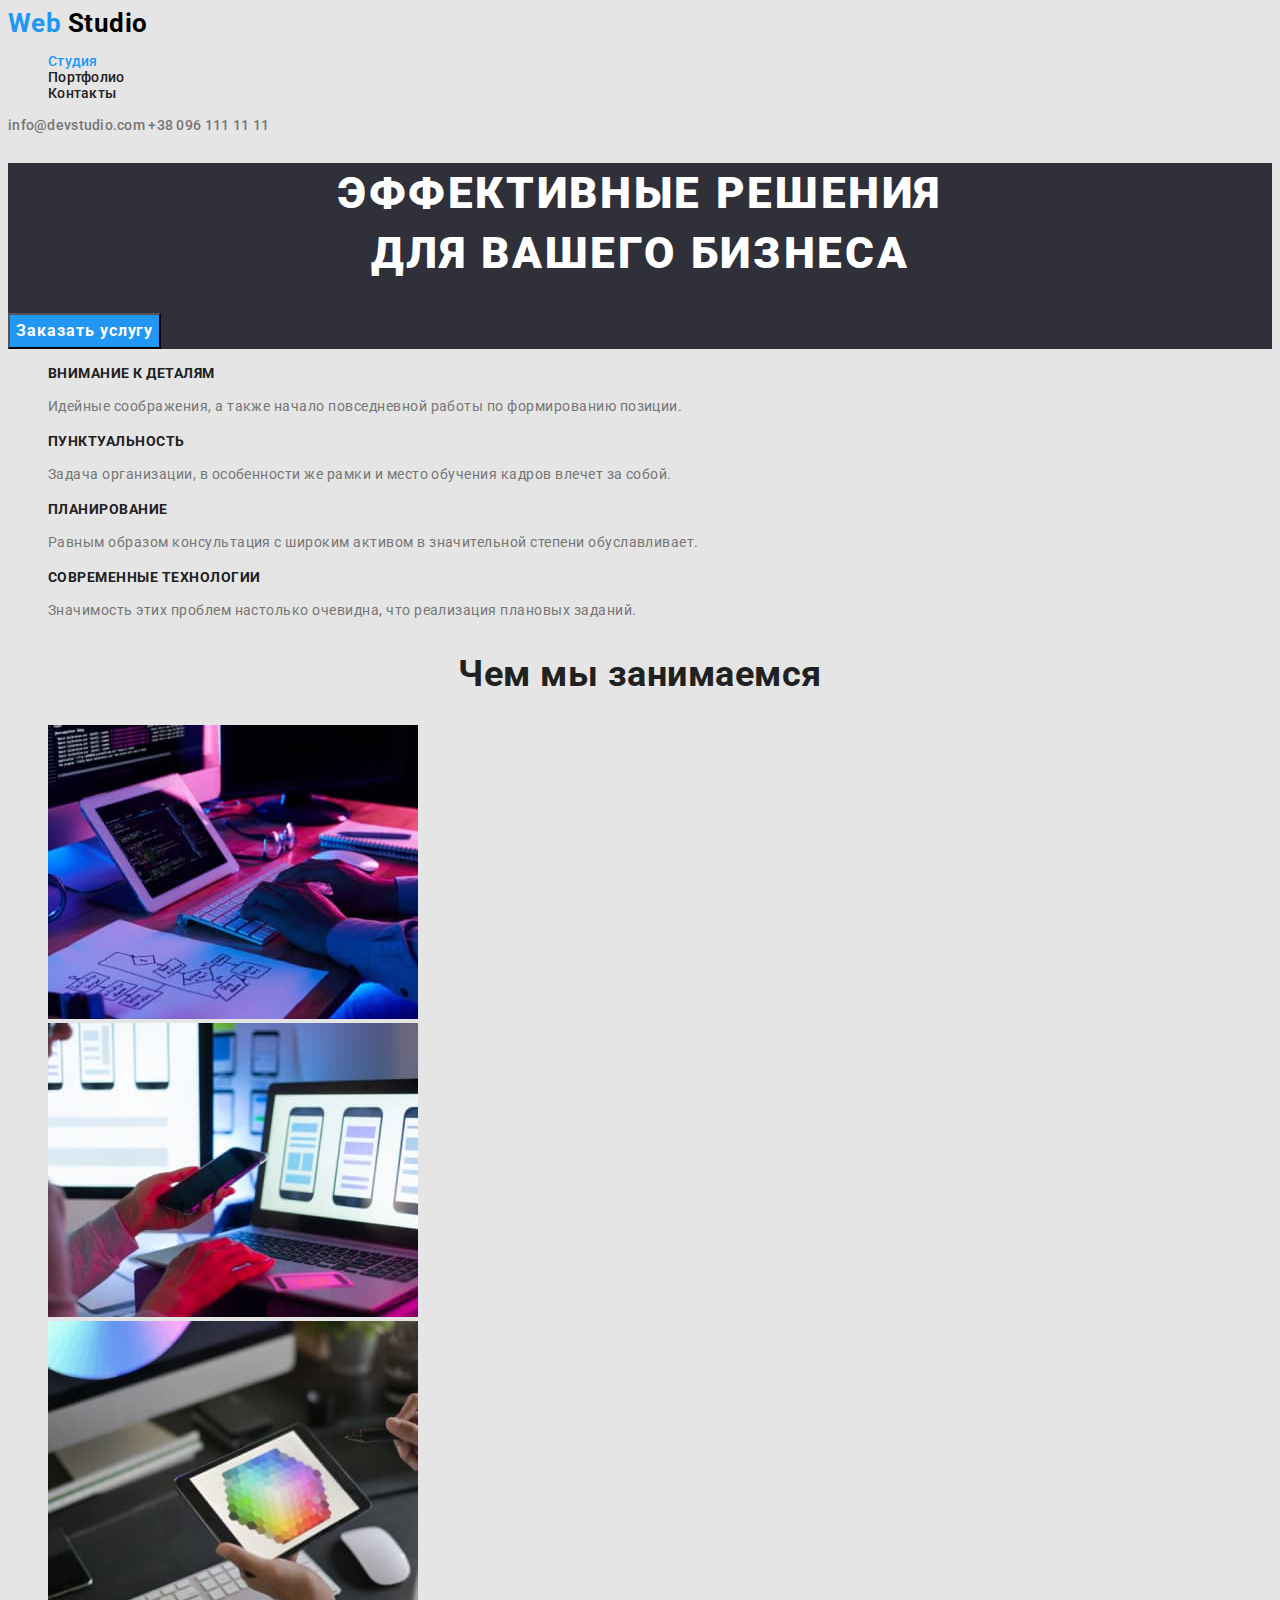
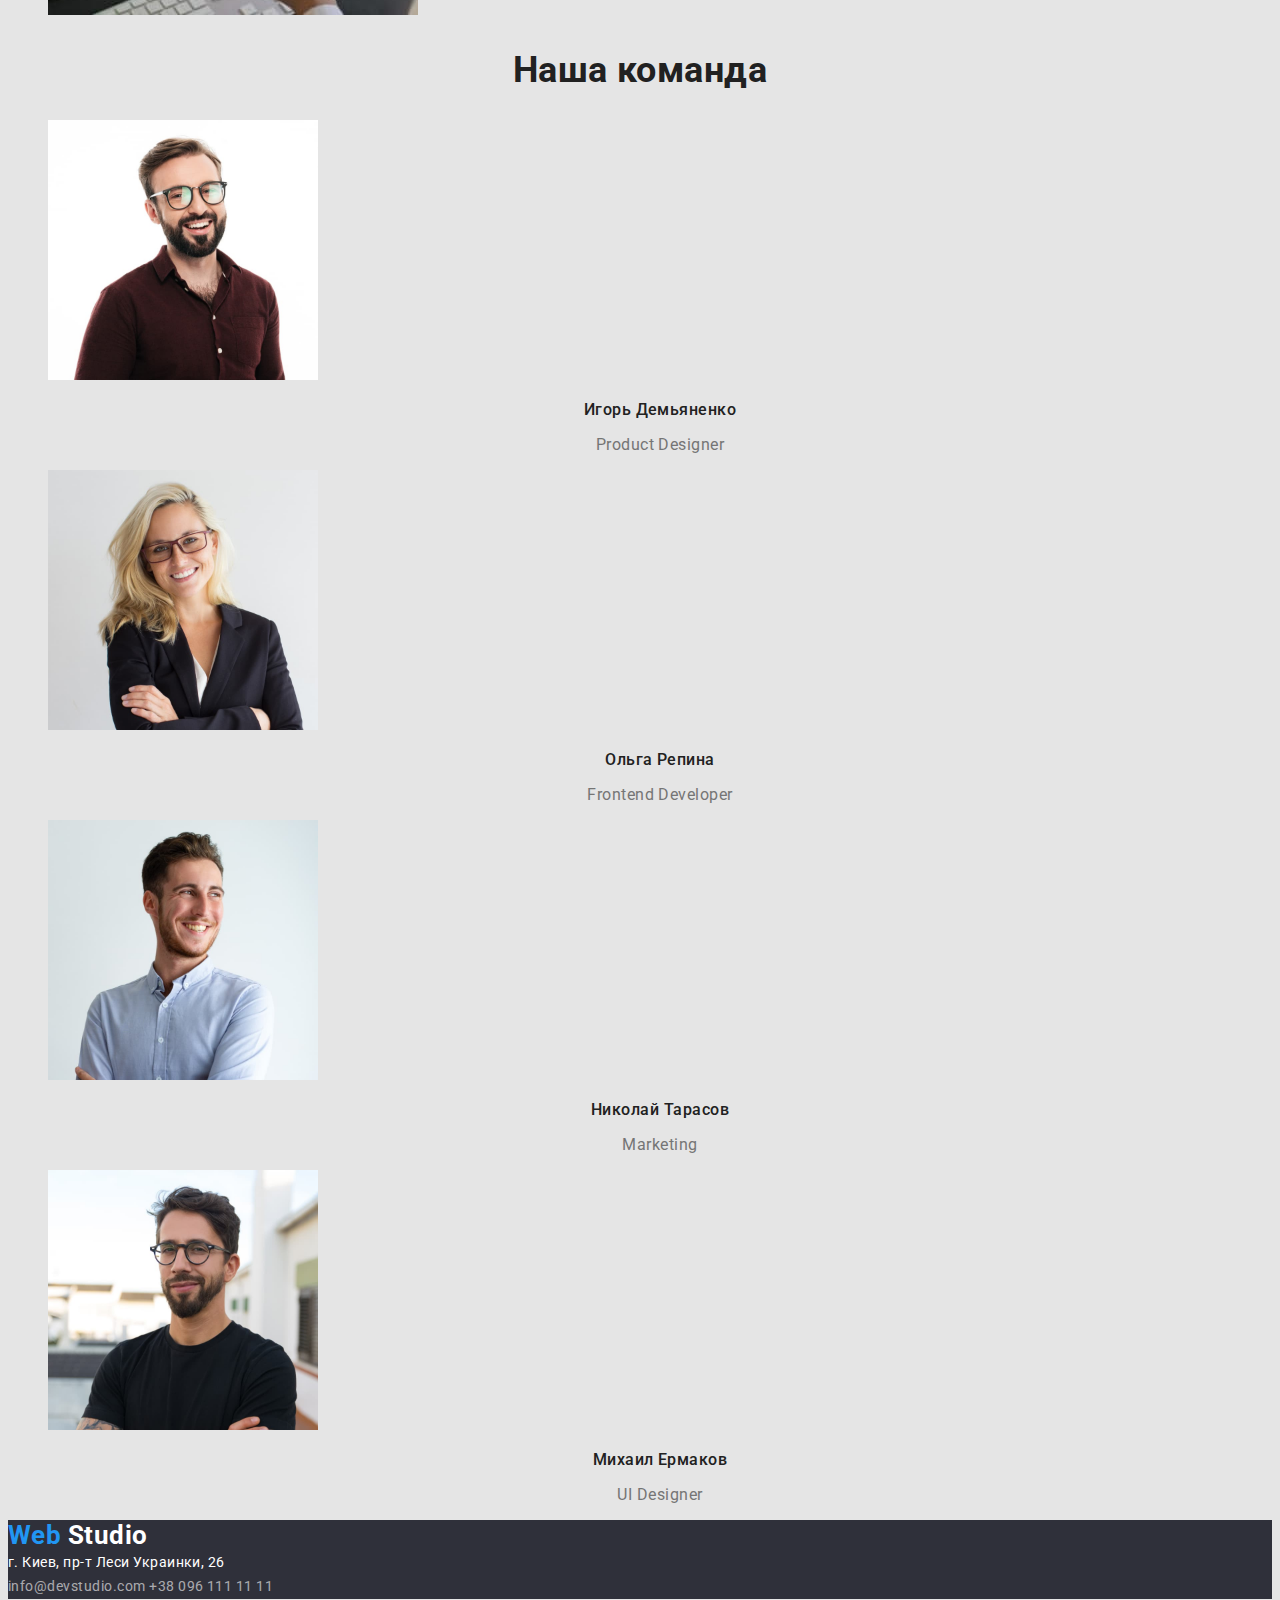
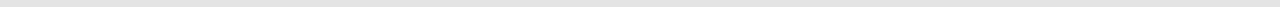
==== index.html @ 676dfaee "styles for text" ====
<!DOCTYPE html>
<html lang="ru">
  <head>
    <meta charset="UTF-8" />
    <meta http-equiv="X-UA-Compatible" content="IE=edge" />
    <meta name="viewport" content="width=device-width, initial-scale=1.0" />
    <title>Студия</title>
    <link
      href="https://fonts.googleapis.com/css2?family=Raleway:wght@700&family=Roboto:wght@400;500;700;900&display=swap"
      rel="stylesheet"
    />
    <link rel="stylesheet" href="./css/styles.css" />
  </head>
  <body>
    <!--HEADER-->
    <header class="header">
      <a href="./index.html" class="logo">
        Web
        <span class="color-part">Studio</span>
      </a>
      <nav class="navigation">
        <ul class="list">
          <li class="item">
            <a href="./index.html" class="link active">Студия</a>
          </li>
          <li class="item">
            <a href="./portfolio.html" class="link">Портфолио</a>
          </li>
          <li class="item">
            <a href="#" class="link">Контакты</a>
          </li>
        </ul>
      </nav>
      <a href="mailto:info@devstudio.com" class="link mail">
        info@devstudio.com
      </a>
      <a href="tel:+380961111111" class="link phone">+38 096 111 11 11</a>
    </header>
    <main>
      <!--HERO-->
      <section class="section hero">
        <h1 class="hero-title">
          Эффективные решения
          <br />
          для вашего бизнеса
        </h1>
        <button type="button" class="button">Заказать услугу</button>
      </section>
      <!--FEATURES-->
      <section class="section features">
        <h2 class="title visually-hidden">Особенности</h2>
        <ul class="list">
          <li class="item">
            <h3 class="subtitle">Внимание к деталям</h3>
            <p class="description">
              Идейные соображения, а также начало повседневной работы по
              формированию позиции.
            </p>
          </li>
          <li class="item">
            <h3 class="subtitle">Пунктуальность</h3>
            <p class="description">
              Задача организации, в особенности же рамки и место обучения кадров
              влечет за собой.
            </p>
          </li>
          <li class="item">
            <h3 class="subtitle">Планирование</h3>
            <p class="description">
              Равным образом консультация с широким активом в значительной
              степени обуславливает.
            </p>
          </li>
          <li class="item">
            <h3 class="subtitle">Современные технологии</h3>
            <p class="description">
              Значимость этих проблем настолько очевидна, что реализация
              плановых заданий.
            </p>
          </li>
        </ul>
      </section>
      <!--WORKS-->
      <section class="section works">
        <h2 class="title">Чем мы занимаемся</h2>
        <ul class="list">
          <li class="item">
            <img
              src="/images/box1.jpg"
              alt="Человек делает разметку под размер экрана десктопа"
              width="370"
              class="image"
            />
          </li>
          <li class="item">
            <img
              src="/images/box2.jpg"
              alt="Человек делает разметку под смартфон"
              width="370"
              class="image"
            />
          </li>
          <li class="item">
            <img
              src="/images/box3.jpg"
              alt="Палитра цветов на планшете"
              width="370"
              class="image"
            />
          </li>
        </ul>
      </section>
      <!--TEAM-->
      <section class="section team">
        <h2 class="title">Наша команда</h2>
        <ul class="list">
          <li class="item">
            <img
              src="/images/Igor_Demianenko.jpg"
              alt="Мужчина в очках с бородой и в бордовой рубашке"
              width="270"
              class="image"
            />
            <h3 class="subtitle">Игорь Демьяненко</h3>
            <p class="description">Product Designer</p>
          </li>
          <li class="item">
            <img
              src="/images/Olga_Repena.jpg"
              alt="Женщина блондинка, в очках и в деловом костюме"
              width="270"
              class="image"
            />
            <h3 class="subtitle">Ольга Репина</h3>
            <p class="description">Frontend Developer</p>
          </li>
          <li class="item">
            <img
              src="/images/Nikolay_Tarasov.jpg"
              alt="Мужчина в белой рубашке, улыбается"
              width="270"
              class="image"
            />
            <h3 class="subtitle">Николай Тарасов</h3>
            <p class="description">Marketing</p>
          </li>
          <li class="item">
            <img
              src="/images/Mikhail_Ermakov.jpg"
              alt="Мужчина в очках и с бородой, в черной футболке"
              width="270"
              class="image"
            />
            <h3 class="subtitle">Михаил Ермаков</h3>
            <p class="description">UI Designer</p>
          </li>
        </ul>
      </section>
    </main>
    <!--FOOTER-->
    <footer class="footer">
      <a href="./index.html" class="logo">
        Web
        <span class="color-part">Studio</span>
      </a>
      <address class="address">г. Киев, пр-т Леси Украинки, 26</address>
      <a href="mailto:info@devstudio.com" class="link mail">
        info@devstudio.com
      </a>
      <a href="tel:+380961111111" class="link phone">+38 096 111 11 11</a>
    </footer>
  </body>
</html>
---- css/styles.css ----
:root{
  --primary-text-color:#757575;
  --title-primary-color:#212121;
  --title-secondary-color: #FFFFFF;
  --accent-color: #2196F3;
  --bg-secondary-color: #F5F4FA;
}

body{
  background-color: #E5E5E5;
  font-family: Roboto, sans-serif;
  font-style: normal;
  letter-spacing: 0.03em;
}

.visually-hidden {
  position: absolute;
  white-space: nowrap;
  width: 1px;
  height: 1px;
  overflow: hidden;
  border: 0;
  padding: 0;
  clip: rect(0 0 0 0);
  clip-path: inset(50%);
  margin: -1px;
}

/* HEADER */
.logo{
  color: var(--accent-color);
  font-weight: 700;
  font-size: 26px;
  line-height: 1.192;
  text-decoration: none;
}

.logo>.color-part{
color:#000000;
}

.navigation{
  color: var(--title-primary-color);
  font-weight: 500;
  font-size: 14px;
  line-height: 1.143;
  letter-spacing: 0.02em;
}

.list>.item{
  list-style: none;
}

.link{
  color: inherit;
  text-decoration: none;
}

.link.active{
  color: var(--accent-color);
}

.header .mail,
.header .phone{
  color: var(--primary-text-color);

  font-weight: 500;
  font-size: 14px;
  line-height: 1.143;
  letter-spacing: 0.02em;
}

.header .link:hover,
.header .link:focus{
  color: var(--accent-color);
  cursor: pointer;
}

/* HERO */
.hero{
  background-color: #2F303A;
}

.hero-title{
  color: var(--title-secondary-color);

  font-weight: 900;
  font-size: 44px;
  line-height: 1.364;
  text-align: center;
  letter-spacing: 0.06em;
  text-transform: uppercase;
}

.hero .button{
  color:var(--title-secondary-color);
  background-color: var(--accent-color);

  font-family: inherit;
  font-size: inherit;
  font-weight: 700;
  font-size: 16px;
  line-height: 1.875;
  text-align: center;
  letter-spacing: 0.06em;
}

/* FEATURES */
.title,
.subtitle{
  color: var(--title-primary-color);
  font-weight: 700;
}

.subtitle{
  font-size: 14px;
  line-height: 1.143;
}

.features .subtitle{
  text-transform: uppercase;
}

.description{
  color:var(--primary-text-color);
  font-weight: 400;
  font-size: 14px;
  line-height: 1.714;
}

/* WORKS */
.title{
  font-size: 36px;
  line-height: 1.167;
  text-align: center;
}

/* TEAM */
.team .subtitle{
  font-weight: 500;
  font-size: 16px;
  line-height: 1.187;
  text-align: center;
}

.team .description{
  font-weight: 400;
  font-size: 16px;
  line-height: 1.187;
  text-align: center;
}

/* FOOTER */
.footer{
  background-color: #2F303A;
}

.footer .color-part{
  color:var(--title-secondary-color);
}

.address{
  color:var(--title-secondary-color);

  font-style: normal;
  font-weight: 400;
  font-size: 14px;
  line-height: 1.714;
}

.footer .mail,
.footer .phone{
  color:rgba(255, 255, 255, .6);

  font-style: normal;
  font-weight: 400;
  font-size: 14px;
  line-height: 1.714;
}

/* PORTFOLIO */
.portfolio .button{
  color: var(--title-primary-color);
  background-color: var(--bg-secondary-color);
  
  font-family: inherit;
  font-weight: 500;
  font-size: 16px;
  line-height: 1.625;
  text-align: center;
}

.portfolio .button:hover,
.portfolio .button:focus{
  color: var(--title-secondary-color);
  background-color: var(--accent-color);
  cursor: pointer;
}

.gallery .subtitle{
  font-size: 18px;
  line-height: 2;
  letter-spacing: 0.06em;
}

.gallery .description{
  font-size: 16px;
  line-height: 1.875;
}
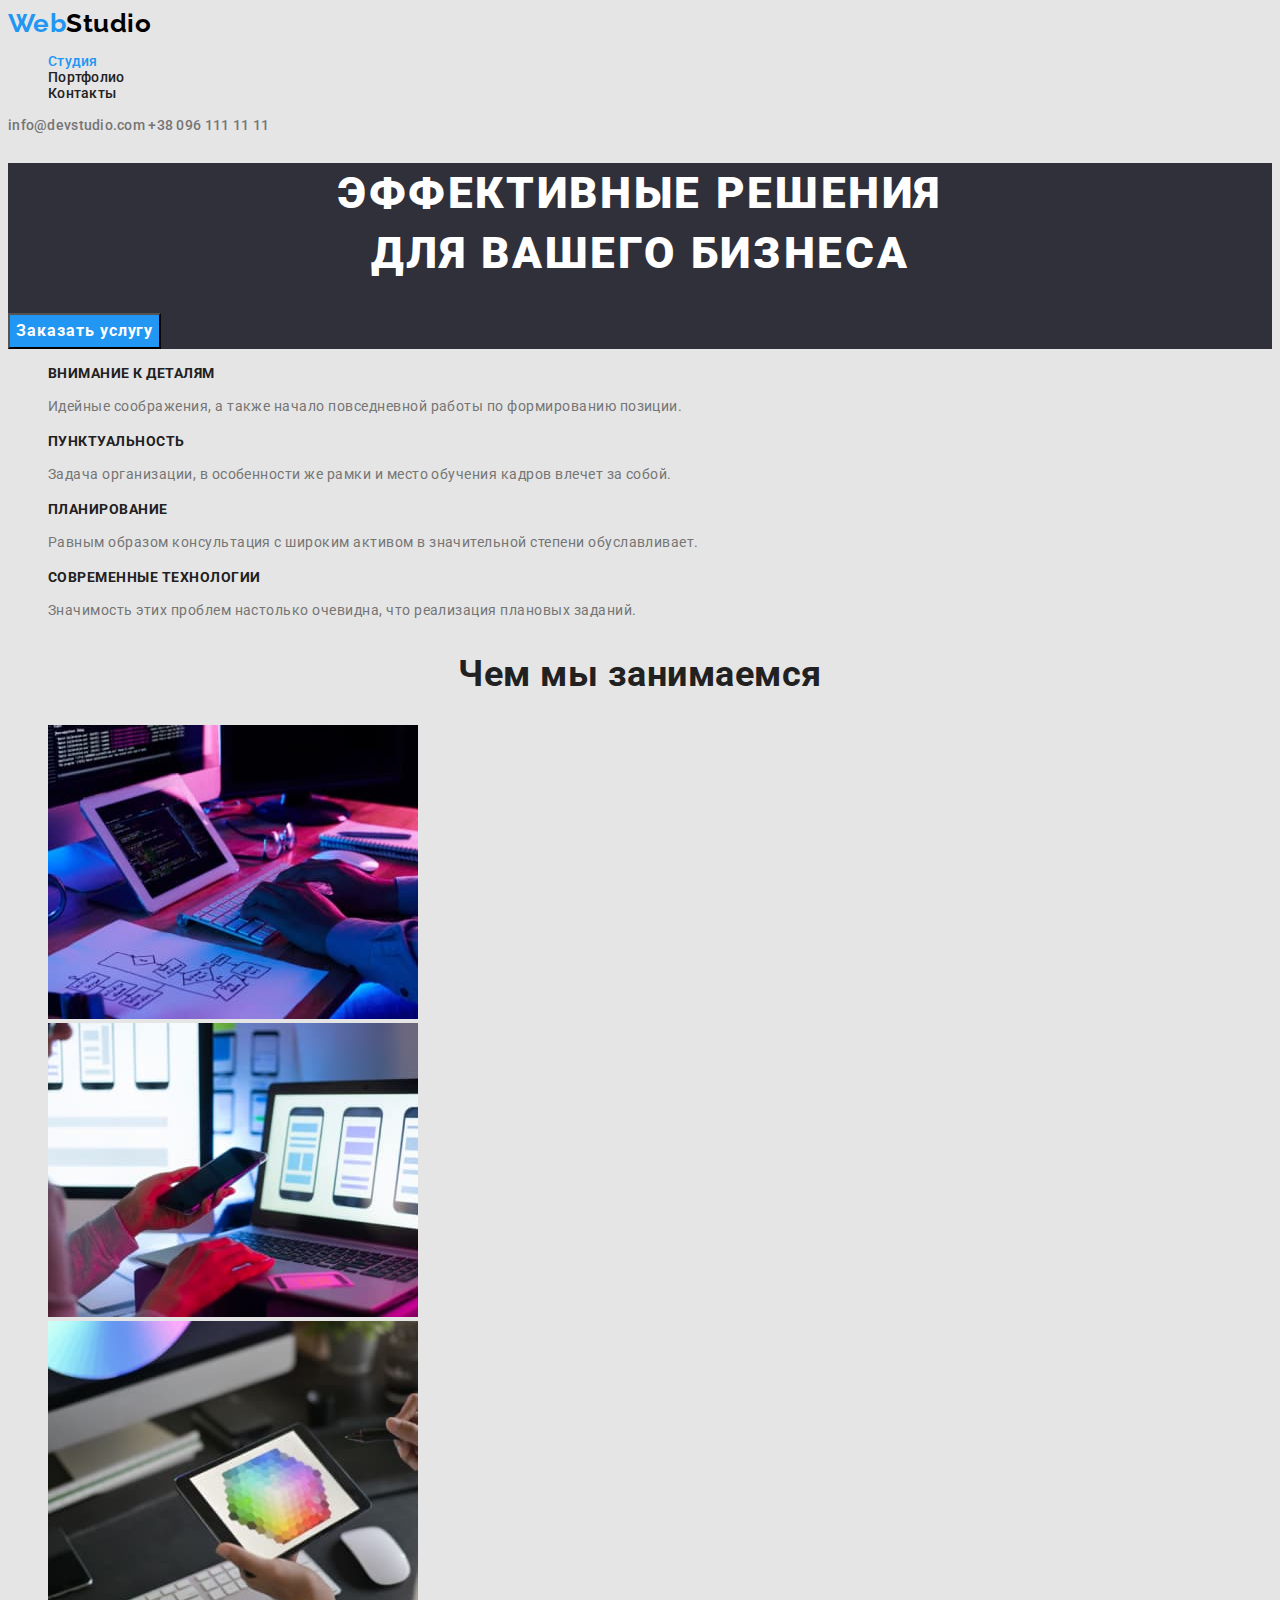
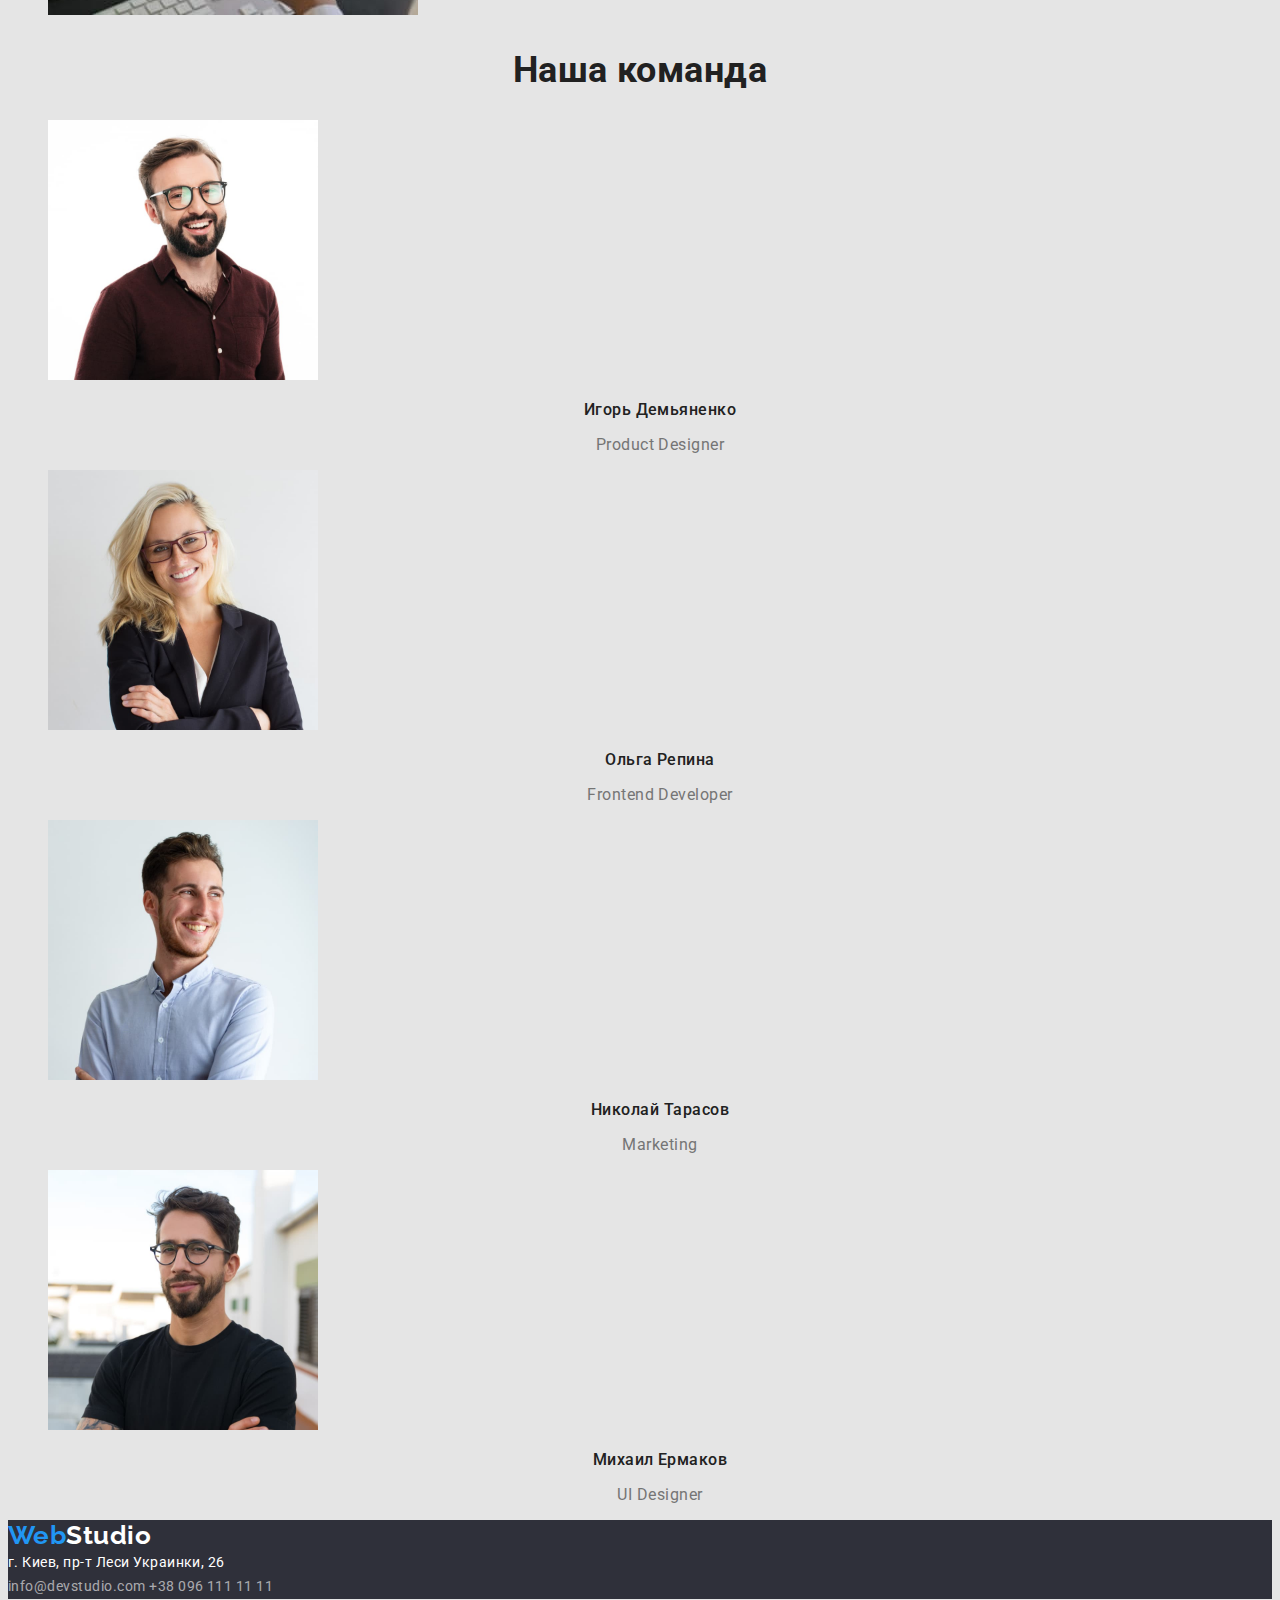
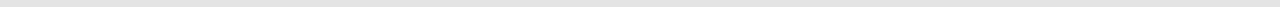
==== commit 12064937: "removed the space in the logo" ====
--- a/index.html
+++ b/index.html
@@ -11,12 +11,12 @@
     />
     <link rel="stylesheet" href="./css/styles.css" />
   </head>
+
   <body>
     <!--HEADER-->
     <header class="header">
       <a href="./index.html" class="logo">
-        Web
-        <span class="color-part">Studio</span>
+        Web<span class="color-part">Studio</span>
       </a>
       <nav class="navigation">
         <ul class="list">
@@ -86,7 +86,7 @@
         <ul class="list">
           <li class="item">
             <img
-              src="/images/box1.jpg"
+              src="./images/box1.jpg"
               alt="Человек делает разметку под размер экрана десктопа"
               width="370"
               class="image"
@@ -94,7 +94,7 @@
           </li>
           <li class="item">
             <img
-              src="/images/box2.jpg"
+              src="./images/box2.jpg"
               alt="Человек делает разметку под смартфон"
               width="370"
               class="image"
@@ -102,7 +102,7 @@
           </li>
           <li class="item">
             <img
-              src="/images/box3.jpg"
+              src="./images/box3.jpg"
               alt="Палитра цветов на планшете"
               width="370"
               class="image"
@@ -116,7 +116,7 @@
         <ul class="list">
           <li class="item">
             <img
-              src="/images/Igor_Demianenko.jpg"
+              src="./images/Igor_Demianenko.jpg"
               alt="Мужчина в очках с бородой и в бордовой рубашке"
               width="270"
               class="image"
@@ -126,7 +126,7 @@
           </li>
           <li class="item">
             <img
-              src="/images/Olga_Repena.jpg"
+              src="./images/Olga_Repena.jpg"
               alt="Женщина блондинка, в очках и в деловом костюме"
               width="270"
               class="image"
@@ -136,7 +136,7 @@
           </li>
           <li class="item">
             <img
-              src="/images/Nikolay_Tarasov.jpg"
+              src="./images/Nikolay_Tarasov.jpg"
               alt="Мужчина в белой рубашке, улыбается"
               width="270"
               class="image"
@@ -146,7 +146,7 @@
           </li>
           <li class="item">
             <img
-              src="/images/Mikhail_Ermakov.jpg"
+              src="./images/Mikhail_Ermakov.jpg"
               alt="Мужчина в очках и с бородой, в черной футболке"
               width="270"
               class="image"
@@ -160,8 +160,7 @@
     <!--FOOTER-->
     <footer class="footer">
       <a href="./index.html" class="logo">
-        Web
-        <span class="color-part">Studio</span>
+        Web<span class="color-part">Studio</span>
       </a>
       <address class="address">г. Киев, пр-т Леси Украинки, 26</address>
       <a href="mailto:info@devstudio.com" class="link mail">
--- a/css/styles.css
+++ b/css/styles.css
@@ -1,13 +1,13 @@
-:root{
-  --primary-text-color:#757575;
-  --title-primary-color:#212121;
-  --title-secondary-color: #FFFFFF;
-  --accent-color: #2196F3;
-  --bg-secondary-color: #F5F4FA;
-}
-
-body{
-  background-color: #E5E5E5;
+:root {
+  --primary-text-color: #757575;
+  --title-primary-color: #212121;
+  --title-secondary-color: #ffffff;
+  --accent-color: #2196f3;
+  --bg-secondary-color: #f5f4fa;
+}
+
+body {
+  background-color: #e5e5e5;
   font-family: Roboto, sans-serif;
   font-style: normal;
   letter-spacing: 0.03em;
@@ -27,7 +27,8 @@
 }
 
 /* HEADER */
-.logo{
+.logo {
+  font-family: Raleway, sans-serif;
   color: var(--accent-color);
   font-weight: 700;
   font-size: 26px;
@@ -35,11 +36,11 @@
   text-decoration: none;
 }
 
-.logo>.color-part{
-color:#000000;
-}
-
-.navigation{
+.logo > .color-part {
+  color: #000000;
+}
+
+.navigation {
   color: var(--title-primary-color);
   font-weight: 500;
   font-size: 14px;
@@ -47,21 +48,21 @@
   letter-spacing: 0.02em;
 }
 
-.list>.item{
+.list > .item {
   list-style: none;
 }
 
-.link{
+.link {
   color: inherit;
   text-decoration: none;
 }
 
-.link.active{
+.link.active {
   color: var(--accent-color);
 }
 
 .header .mail,
-.header .phone{
+.header .phone {
   color: var(--primary-text-color);
 
   font-weight: 500;
@@ -71,17 +72,17 @@
 }
 
 .header .link:hover,
-.header .link:focus{
+.header .link:focus {
   color: var(--accent-color);
   cursor: pointer;
 }
 
 /* HERO */
-.hero{
-  background-color: #2F303A;
-}
-
-.hero-title{
+.hero {
+  background-color: #2f303a;
+}
+
+.hero-title {
   color: var(--title-secondary-color);
 
   font-weight: 900;
@@ -92,8 +93,8 @@
   text-transform: uppercase;
 }
 
-.hero .button{
-  color:var(--title-secondary-color);
+.hero .button {
+  color: var(--title-secondary-color);
   background-color: var(--accent-color);
 
   font-family: inherit;
@@ -107,43 +108,43 @@
 
 /* FEATURES */
 .title,
-.subtitle{
+.subtitle {
   color: var(--title-primary-color);
   font-weight: 700;
 }
 
-.subtitle{
+.subtitle {
   font-size: 14px;
   line-height: 1.143;
 }
 
-.features .subtitle{
+.features .subtitle {
   text-transform: uppercase;
 }
 
-.description{
-  color:var(--primary-text-color);
+.description {
+  color: var(--primary-text-color);
   font-weight: 400;
   font-size: 14px;
   line-height: 1.714;
 }
 
 /* WORKS */
-.title{
+.title {
   font-size: 36px;
   line-height: 1.167;
   text-align: center;
 }
 
 /* TEAM */
-.team .subtitle{
+.team .subtitle {
   font-weight: 500;
   font-size: 16px;
   line-height: 1.187;
   text-align: center;
 }
 
-.team .description{
+.team .description {
   font-weight: 400;
   font-size: 16px;
   line-height: 1.187;
@@ -151,16 +152,16 @@
 }
 
 /* FOOTER */
-.footer{
-  background-color: #2F303A;
-}
-
-.footer .color-part{
-  color:var(--title-secondary-color);
-}
-
-.address{
-  color:var(--title-secondary-color);
+.footer {
+  background-color: #2f303a;
+}
+
+.footer .color-part {
+  color: var(--title-secondary-color);
+}
+
+.address {
+  color: var(--title-secondary-color);
 
   font-style: normal;
   font-weight: 400;
@@ -169,8 +170,8 @@
 }
 
 .footer .mail,
-.footer .phone{
-  color:rgba(255, 255, 255, .6);
+.footer .phone {
+  color: rgba(255, 255, 255, 0.6);
 
   font-style: normal;
   font-weight: 400;
@@ -179,10 +180,10 @@
 }
 
 /* PORTFOLIO */
-.portfolio .button{
+.portfolio .button {
   color: var(--title-primary-color);
   background-color: var(--bg-secondary-color);
-  
+
   font-family: inherit;
   font-weight: 500;
   font-size: 16px;
@@ -191,20 +192,19 @@
 }
 
 .portfolio .button:hover,
-.portfolio .button:focus{
+.portfolio .button:focus {
   color: var(--title-secondary-color);
   background-color: var(--accent-color);
   cursor: pointer;
 }
 
-.gallery .subtitle{
+.gallery .subtitle {
   font-size: 18px;
   line-height: 2;
   letter-spacing: 0.06em;
 }
 
-.gallery .description{
+.gallery .description {
   font-size: 16px;
   line-height: 1.875;
 }
-
